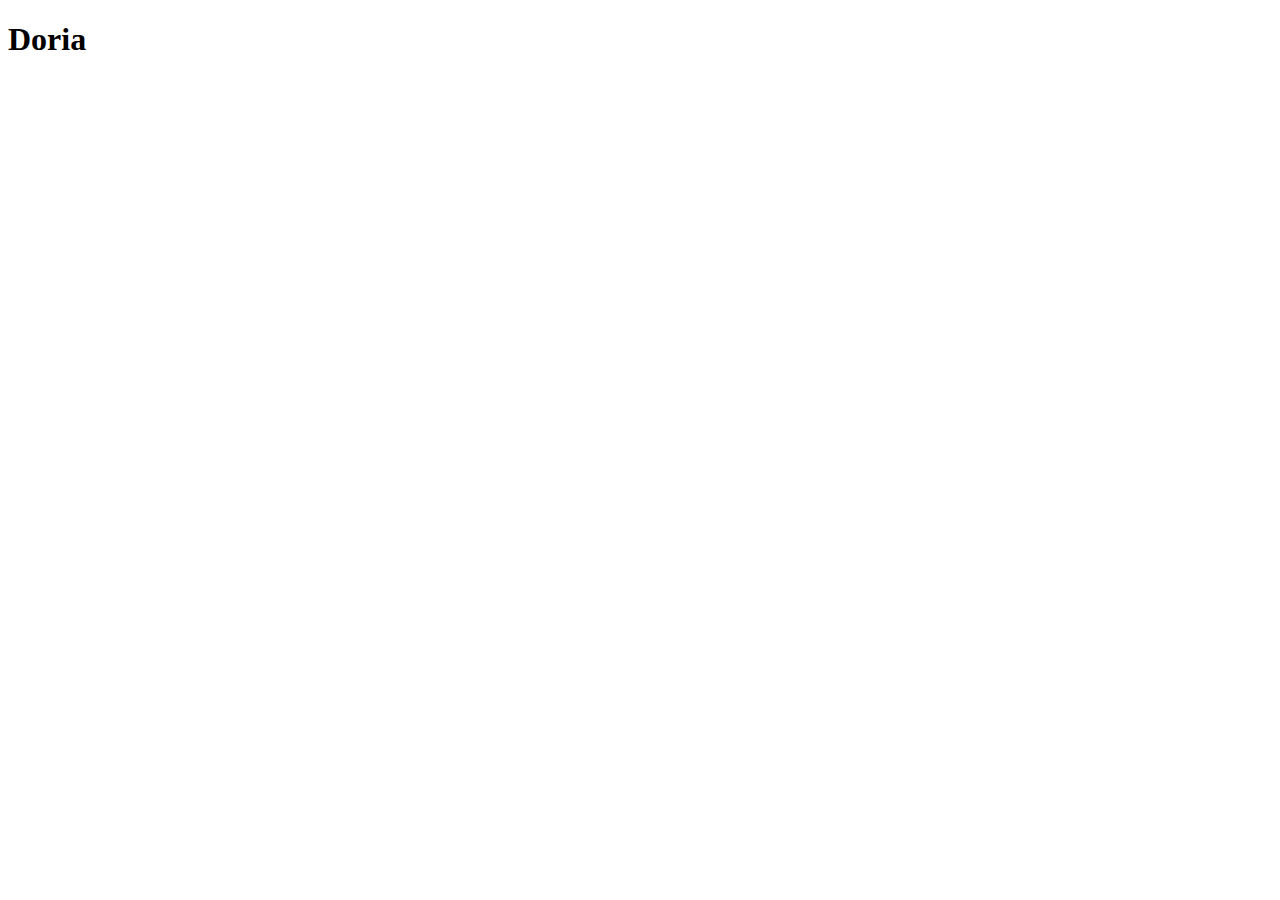
==== recipes/doria.html @ df106320 "Add doria recipe with link on home page" ====
<!DOCTYPE html>
<html lang="en">
<head>
    <meta charset="UTF-8">
    <meta name="viewport" content="width=device-width, initial-scale=1.0">
    <title>Terminan | Doria</title>
</head>
<body>
    <h1>Doria</h1>
</body>
</html>
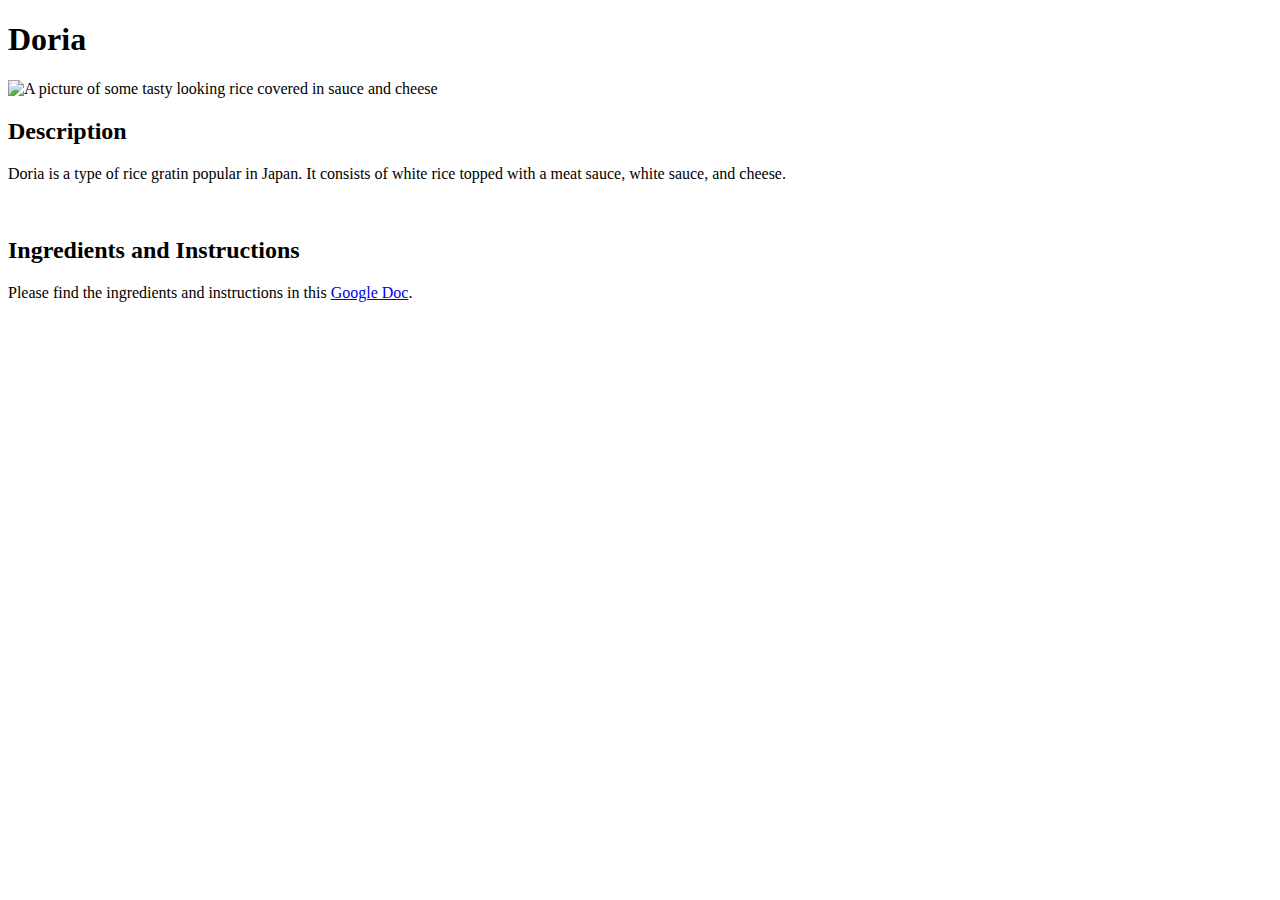
==== commit b6133d6f: "Move content to doria.html from index.html" ====
--- a/recipes/doria.html
+++ b/recipes/doria.html
@@ -7,5 +7,11 @@
 </head>
 <body>
     <h1>Doria</h1>
+    <img src="https://www.justonecookbook.com/wp-content/uploads/2020/11/Meat-Doria-3571-I-2.jpg" alt="A picture of some tasty looking rice covered in sauce and cheese">
+    <h2>Description</h2>
+    <p>Doria is a type of rice gratin popular in Japan. It consists of white rice topped with a meat sauce, white sauce, and cheese.</p>
+    <br>
+    <h2>Ingredients and Instructions</h2>
+    <p>Please find the ingredients and instructions in this <a href="https://docs.google.com/document/d/1PlA1n5VY6cV8H3t0kiWgAQwSNd6MSDd2JBP_kNgMZ_I/edit">Google Doc</a>.</p>
 </body>
 </html>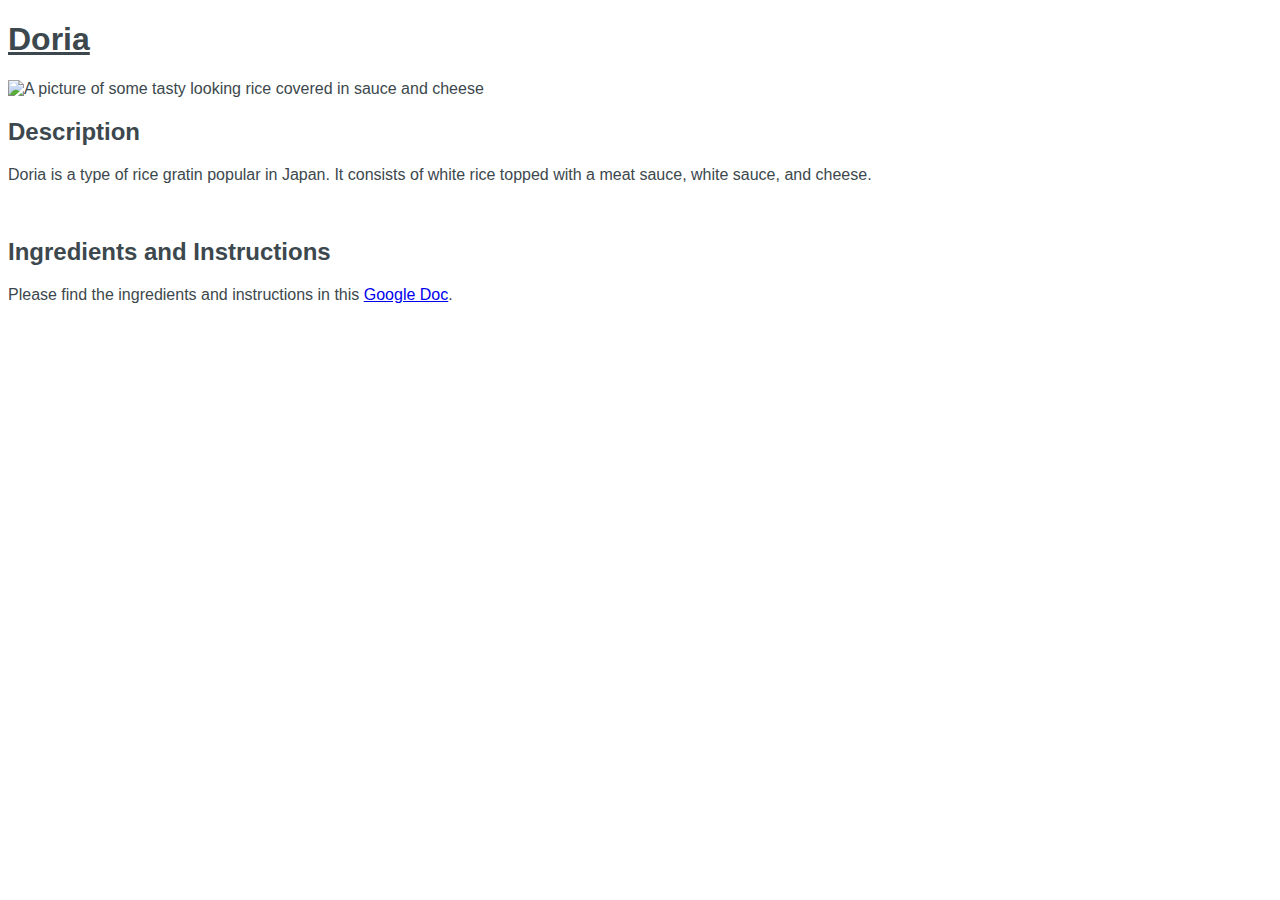
==== commit ab1b1837: "Add and apply styles.css" ====
--- a/recipes/doria.html
+++ b/recipes/doria.html
@@ -4,6 +4,7 @@
     <meta charset="UTF-8">
     <meta name="viewport" content="width=device-width, initial-scale=1.0">
     <title>Terminan | Doria</title>
+    <link rel="stylesheet" href="../styles.css">
 </head>
 <body>
     <h1>Doria</h1>
--- a/styles.css
+++ b/styles.css
@@ -0,0 +1,14 @@
+body {
+    font-size: 16px;
+    font-family: Arial, Helvetica, sans-serif;
+    color: #3c484d;
+}
+
+img {
+    width: 500px;
+    height: auto;
+}
+
+h1 {
+    text-decoration: underline;
+}